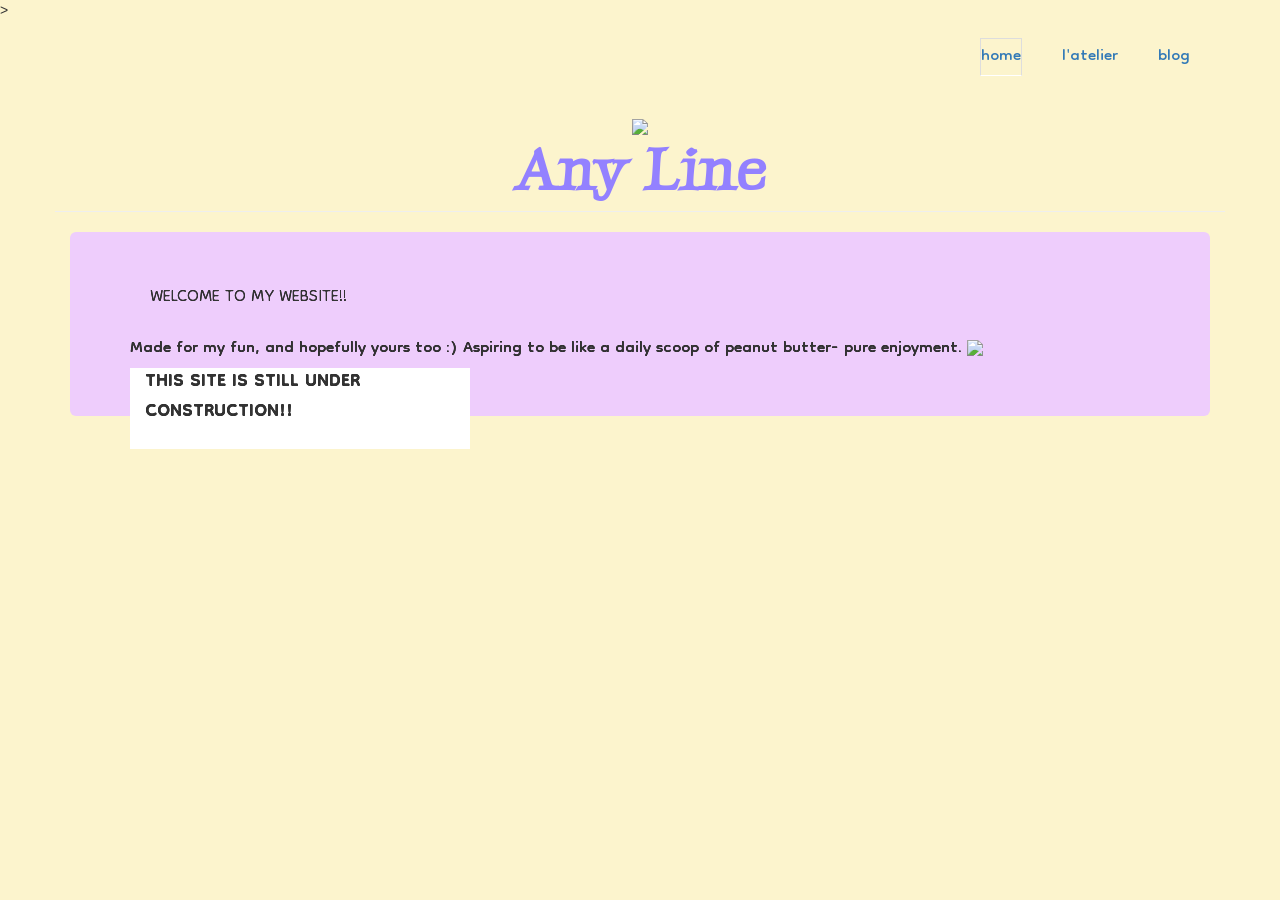
==== index.html @ ba72f8a0 "2nd commit" ====
<!DOCTYPE html>
<html lang="en" dir="ltr">
<head>
    <meta charset="utf-8">
    <title>wherethewindblows</title>
    <style>

        h1 {
            font-family: "garamond"serif;
        }
    </style>
    <link href="style.css" type="text/css" rel="stylesheet">
    <link rel="preconnect" href="https://fonts.googleapis.com">
    <link rel="preconnect" href="https://fonts.gstatic.com" crossorigin>
    <link rel="preconnect" href="https://fonts.googleapis.com">
    <link rel="preconnect" href="https://fonts.gstatic.com" crossorigin>
    <link href="https://fonts.googleapis.com/css2?family=Dongle&family=Luxurious+Roman&display=swap" rel="stylesheet"> >
    <link href="https://fonts.googleapis.com/css2?family=Send+Flowers&display=swap" rel="stylesheet">
    <link rel="stylesheet" href="https://maxcdn.bootstrapcdn.com/bootstrap/3.4.1/css/bootstrap.min.css">

    <link href="style.css" type="text/css" rel="stylesheet">
</head>
  <body>

    <header class="container">
      <div class="row">
        <nav class="col-sm-3 text-center nav nav-tabs nav-justified">


<p class="active"><a href="index.html">home</a></p>
            <p><a href="l'atelier.html">l'atelier</a></p>
            <p><a href="blog.html">blog</a></p>






</nav>
        <div class="page-header col-sm-12 text-center">
            <img src="../images/bunny.jpg" />
        <h1 style="color:#9381FF" >Any Line</h1>
           
      </div>

</div>

<section class="jumbotron">

    <p>WELCOME TO MY WEBSITE!!</p>
Made for my fun, and hopefully yours too :) Aspiring to be like a daily scoop of peanut butter- pure enjoyment.
<row>
<img   src="https://mail.google.com/mail/u/0?ui=2&ik=7646787bcc&attid=0.1&permmsgid=msg-a:r1485348343464986970&th=17f528e3afd46edb&view=att&disp=safe&realattid=17f528e24c8fff401021">
<div class=" col-sm-4" style="background-color:white; ">

  <h3 > <b> THIS SITE IS STILL UNDER CONSTRUCTION!! </b> </h3>


</div>
</row>
</section>

  </body>
</html>
---- style.css ----
body {
    background-color:  #fcf4cd;
}


.text {border: 1px solid #000;

  padding: 26px;
  margin: 20px;
      font-family: 'Dongle', sans-serif;
    text-align:left;
       font-size: 30px;}

       .blogtext {border: 1px solid #000;

         padding: 26px;
         margin: 20px;
             font-family: 'Dongle', sans-serif;
           text-align:left;
              }
.images {position:relative;
  left:20px;
  top: 20px
        ;

}

.nav { font-family:'Dongle', sans-serif;
        font-size: 28px;}
nav ul {display: inline;
text-align: center;}

nav li {display: inline-block;
  text-align: center;

  margin:auto;
  padding:20px;
}

.post {
    background-color:#fcf4cd;
    border: 15px;
    padding: 15px;
    margin: 10px;
    width: 40%;
    display:inline-block



}


.post2 {
    background-color: white;
    border: 15px;
    padding: 15px;
    width: 40%;
    float: right;
    margin-top: -50px

}

header {
  padding: 20px 0;


}

header .row,
footer .row,
{
  display: flex;
  align-items: center;
}

    header h1 {
        font-weight: 700;
        margin: 0;
        font-family: 'Luxurious roman', cursive;
        text-align: center;
        font-size: 60px
    }

header nav {
  display: flex;
  justify-content: flex-end;
}
section nav {
  display: flex;
  justify-content: flex-end;
}


header p {
  padding: 0 20px;
  margin: 0;
  font-family: 'Dongle', sans-serif;
  font-size: 25px;
}

.jumbotron {
    text-shadow: 0.25px 0.25px 0.25px #000000;
    background-color: #EECDFC
}



}
#font {
  font-family: 'Smooch Sans', sans-serif;

}
.jumbotron h1 {font-size:50px;
  font-family: 'arvo', cursive;
}
.jumbotron h2 {
  font-size: 35px;
  font-weight: 700;
  margin: 0;

  font-family: 'Dongle', sans-serif;
  font-family: 'Luxurious Roman', cursive;
}

.jumbotron p { font-family:
  'Dongle', sans-serif;
  font-size:26px;

}

.jumbotron h3 {
  margin: 0 0 20px;

  font-family:'Dongle', sans-serif;
          font-size: 28px;
}

section .row img {
  margin: 0 0 30px;
  width: 100%;
  ;
}

section {
  padding: 0 20px;
  margin: 0;
  font-family: 'Dongle', sans-serif;
  font-size: 25px;

}



.col-md-6 {
  margin: 0 0 30px;
}

.btn.btn-primary {
  border-radius: 2px;
  border: 0px;
  color: #fbd1d5;
  text-shadow: none;
  background-color: #ffffff;
}

.btn.btn-primary:hover {
  color: #ffffff;
  background-color: #fbd1d5;
}

.btn-secondary {
  background-color: #E8DFE0;
  color: #ffffff;
  margin: 0 0 30px;
}

.gallery {
  margin-top: 20px;

  ;

}
.post {
  margin-top: 20px;

  ;

}

.gallery-item {
    margin: 20px;
    background-color: white;
    border: 15px;
    padding: 10px;
    margin: 10px;
    width: 40%;
    display: inline-block
}

.gallery-item .thumbnail {
  border: 5px solid #fff;


}
.gallery-item .thumb {
  border: 5px solid #fff;
  width:400px;
  height: 700px

}
}


}
}
body h1 {color: #E87EA1}
---- style.css ----
body {
    background-color:  #fcf4cd;
}


.text {border: 1px solid #000;

  padding: 26px;
  margin: 20px;
      font-family: 'Dongle', sans-serif;
    text-align:left;
       font-size: 30px;}

       .blogtext {border: 1px solid #000;

         padding: 26px;
         margin: 20px;
             font-family: 'Dongle', sans-serif;
           text-align:left;
              }
.images {position:relative;
  left:20px;
  top: 20px
        ;

}

.nav { font-family:'Dongle', sans-serif;
        font-size: 28px;}
nav ul {display: inline;
text-align: center;}

nav li {display: inline-block;
  text-align: center;

  margin:auto;
  padding:20px;
}

.post {
    background-color:#fcf4cd;
    border: 15px;
    padding: 15px;
    margin: 10px;
    width: 40%;
    display:inline-block



}


.post2 {
    background-color: white;
    border: 15px;
    padding: 15px;
    width: 40%;
    float: right;
    margin-top: -50px

}

header {
  padding: 20px 0;


}

header .row,
footer .row,
{
  display: flex;
  align-items: center;
}

    header h1 {
        font-weight: 700;
        margin: 0;
        font-family: 'Luxurious roman', cursive;
        text-align: center;
        font-size: 60px
    }

header nav {
  display: flex;
  justify-content: flex-end;
}
section nav {
  display: flex;
  justify-content: flex-end;
}


header p {
  padding: 0 20px;
  margin: 0;
  font-family: 'Dongle', sans-serif;
  font-size: 25px;
}

.jumbotron {
    text-shadow: 0.25px 0.25px 0.25px #000000;
    background-color: #EECDFC
}



}
#font {
  font-family: 'Smooch Sans', sans-serif;

}
.jumbotron h1 {font-size:50px;
  font-family: 'arvo', cursive;
}
.jumbotron h2 {
  font-size: 35px;
  font-weight: 700;
  margin: 0;

  font-family: 'Dongle', sans-serif;
  font-family: 'Luxurious Roman', cursive;
}

.jumbotron p { font-family:
  'Dongle', sans-serif;
  font-size:26px;

}

.jumbotron h3 {
  margin: 0 0 20px;

  font-family:'Dongle', sans-serif;
          font-size: 28px;
}

section .row img {
  margin: 0 0 30px;
  width: 100%;
  ;
}

section {
  padding: 0 20px;
  margin: 0;
  font-family: 'Dongle', sans-serif;
  font-size: 25px;

}



.col-md-6 {
  margin: 0 0 30px;
}

.btn.btn-primary {
  border-radius: 2px;
  border: 0px;
  color: #fbd1d5;
  text-shadow: none;
  background-color: #ffffff;
}

.btn.btn-primary:hover {
  color: #ffffff;
  background-color: #fbd1d5;
}

.btn-secondary {
  background-color: #E8DFE0;
  color: #ffffff;
  margin: 0 0 30px;
}

.gallery {
  margin-top: 20px;

  ;

}
.post {
  margin-top: 20px;

  ;

}

.gallery-item {
    margin: 20px;
    background-color: white;
    border: 15px;
    padding: 10px;
    margin: 10px;
    width: 40%;
    display: inline-block
}

.gallery-item .thumbnail {
  border: 5px solid #fff;


}
.gallery-item .thumb {
  border: 5px solid #fff;
  width:400px;
  height: 700px

}
}


}
}
body h1 {color: #E87EA1}
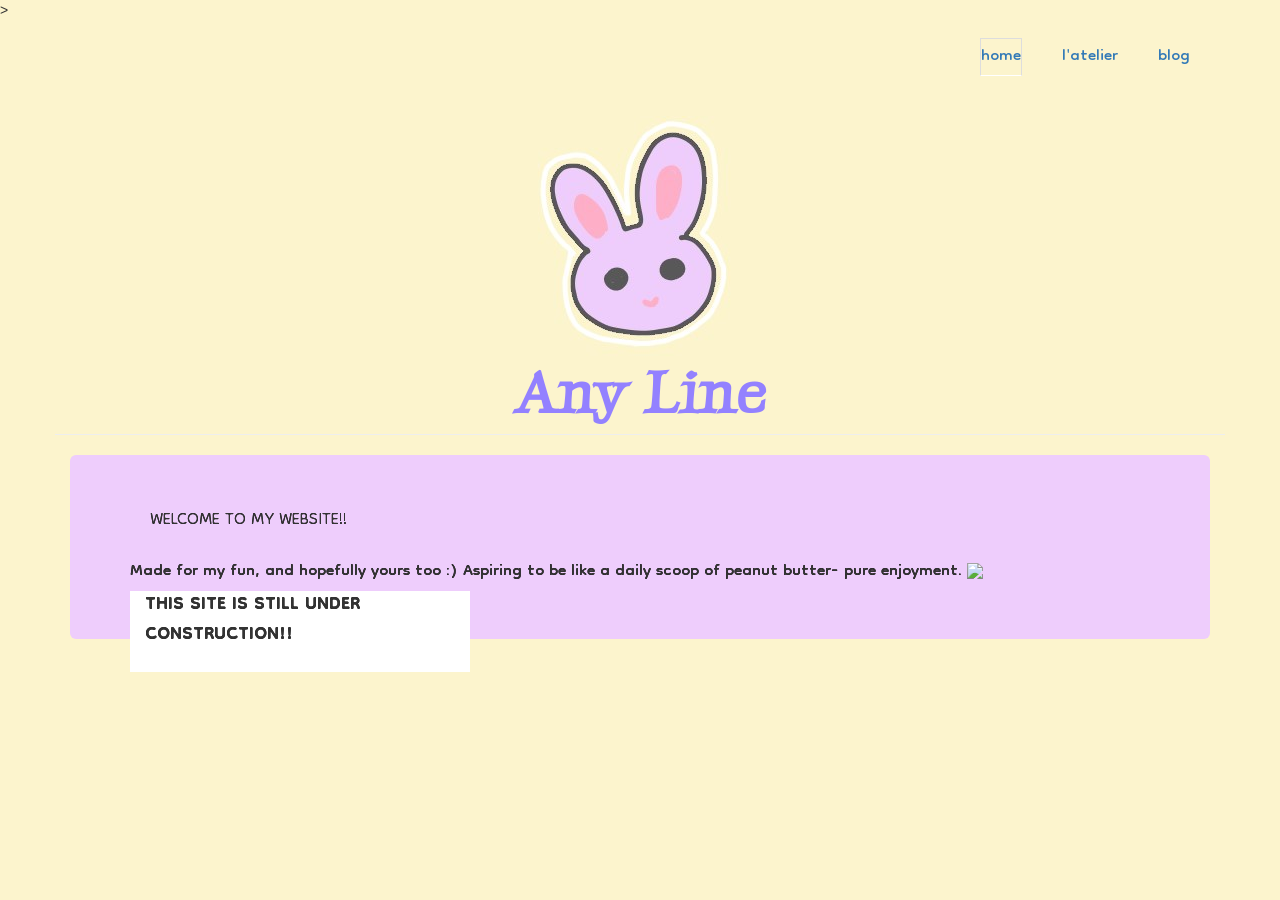
==== commit a010b7a0: "Update index.html" ====
--- a/index.html
+++ b/index.html
@@ -38,7 +38,7 @@
 
 </nav>
         <div class="page-header col-sm-12 text-center">
-            <img src="../images/bunny.jpg" />
+            <img src="images/bunny.jpg" />
         <h1 style="color:#9381FF" >Any Line</h1>
            
       </div>
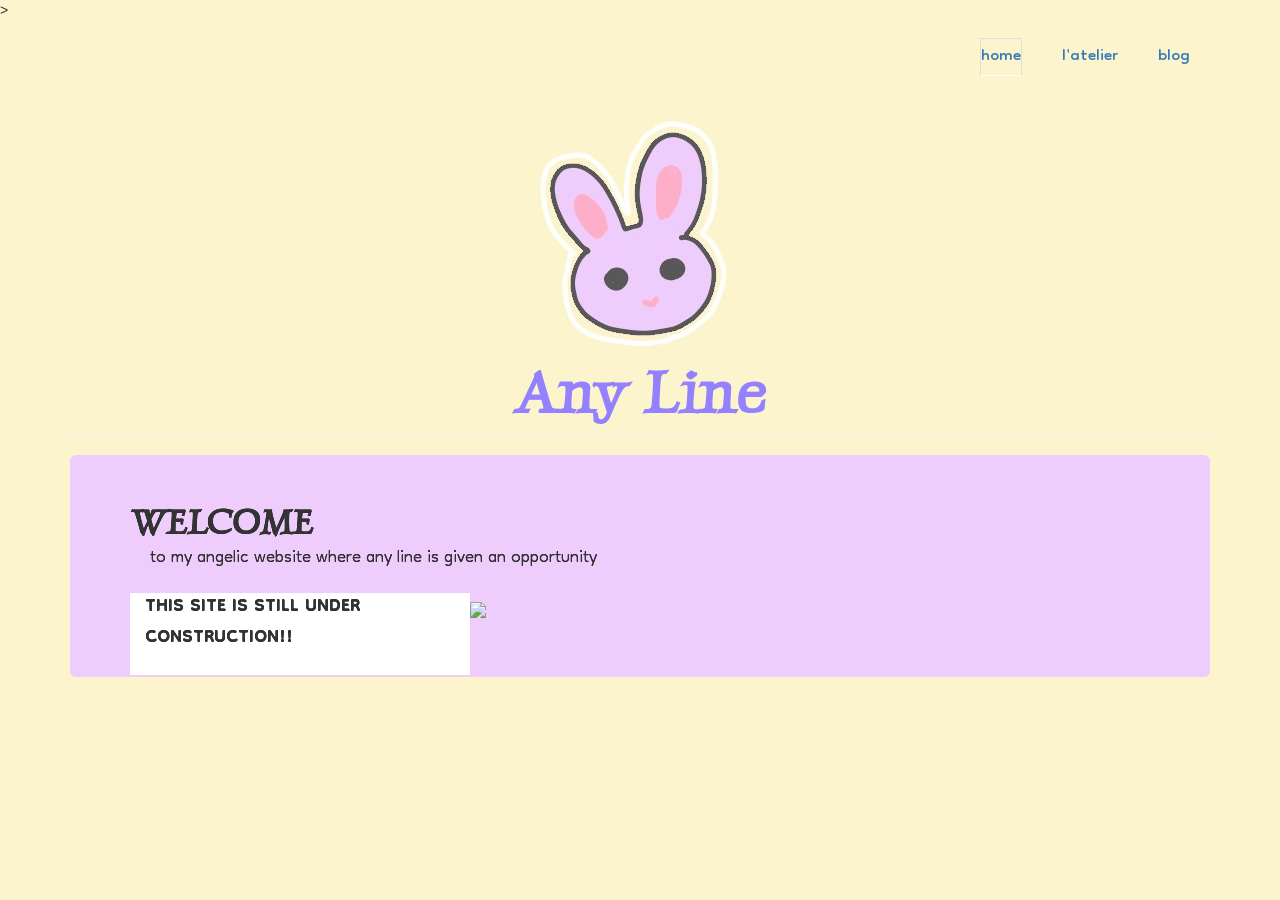
==== commit f031a4e4: "update" ====
--- a/index.html
+++ b/index.html
@@ -38,7 +38,7 @@
 
 </nav>
         <div class="page-header col-sm-12 text-center">
-            <img src="images/bunny.jpg" />
+            <img src="../images/bunny.jpg" />
         <h1 style="color:#9381FF" >Any Line</h1>
            
       </div>
@@ -46,9 +46,8 @@
 </div>
 
 <section class="jumbotron">
-
-    <p>WELCOME TO MY WEBSITE!!</p>
-Made for my fun, and hopefully yours too :) Aspiring to be like a daily scoop of peanut butter- pure enjoyment.
+<h2>WELCOME</h2>
+    <p>to my angelic website where any line is given an opportunity</p>
 <row>
 <img   src="https://mail.google.com/mail/u/0?ui=2&ik=7646787bcc&attid=0.1&permmsgid=msg-a:r1485348343464986970&th=17f528e3afd46edb&view=att&disp=safe&realattid=17f528e24c8fff401021">
 <div class=" col-sm-4" style="background-color:white; ">
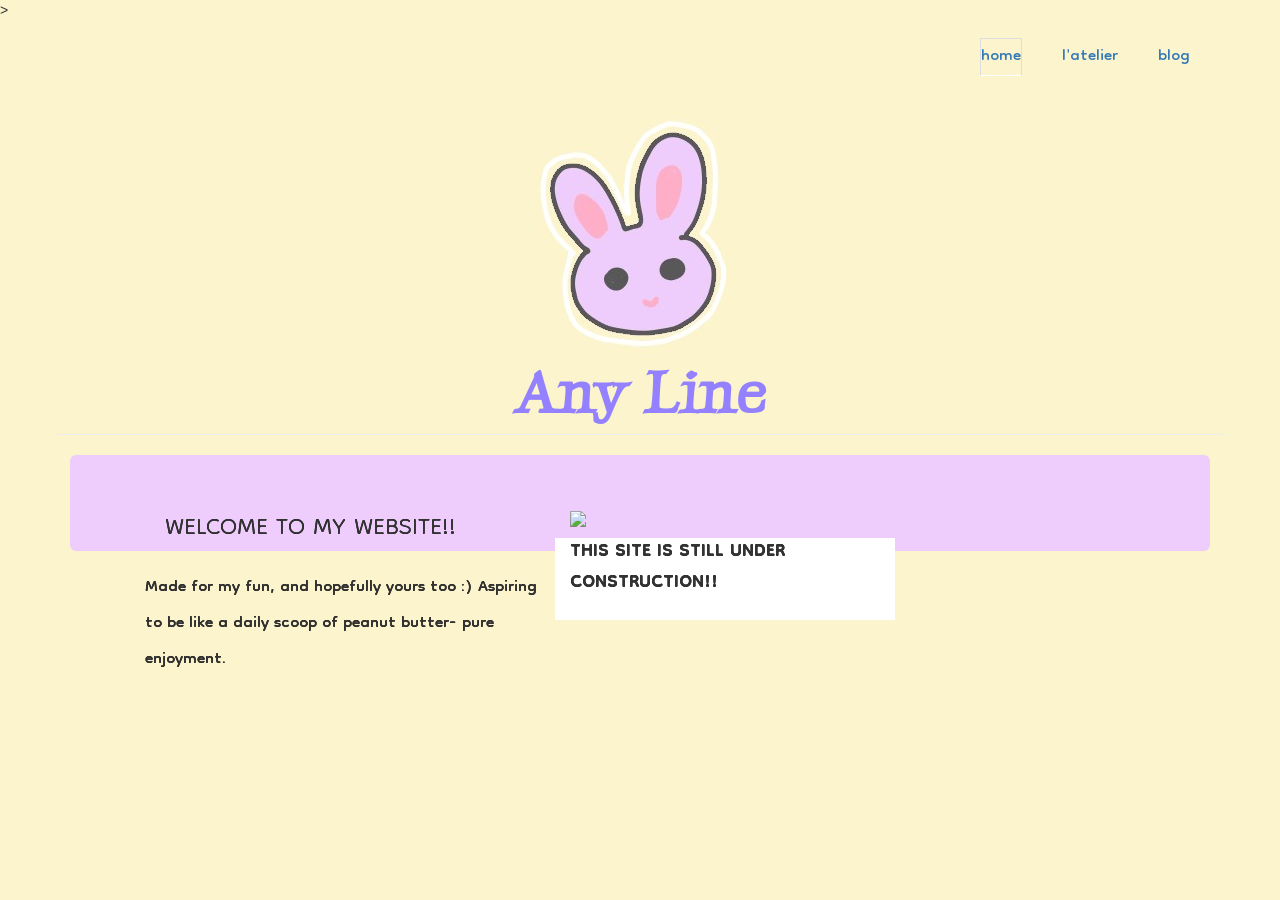
==== commit a3c3ed5b: "Update index.html" ====
--- a/index.html
+++ b/index.html
@@ -2,7 +2,7 @@
 <html lang="en" dir="ltr">
 <head>
     <meta charset="utf-8">
-    <title>wherethewindblows</title>
+    <title>AnyLine</title>
     <style>
 
         h1 {
@@ -46,10 +46,17 @@
 </div>
 
 <section class="jumbotron">
-<h2>WELCOME</h2>
-    <p>to my angelic website where any line is given an opportunity</p>
+   <row>
+       <div class="col-sm-5">
+    <p style="font-size:150%">WELCOME TO MY WEBSITE!!</p>
+Made for my fun, and hopefully yours too :) Aspiring to be like a daily scoop of peanut butter- pure enjoyment.
+           </div>
+       <div class="col-sm-5">
+           <img src="https://mail.google.com/mail/u/0?ui=2&ik=7646787bcc&attid=0.1&permmsgid=msg-a:r1485348343464986970&th=17f528e3afd46edb&view=att&disp=safe&realattid=17f528e24c8fff401021">
+       </div>
+     </row>
 <row>
-<img   src="https://mail.google.com/mail/u/0?ui=2&ik=7646787bcc&attid=0.1&permmsgid=msg-a:r1485348343464986970&th=17f528e3afd46edb&view=att&disp=safe&realattid=17f528e24c8fff401021">
+
 <div class=" col-sm-4" style="background-color:white; ">
 
   <h3 > <b> THIS SITE IS STILL UNDER CONSTRUCTION!! </b> </h3>
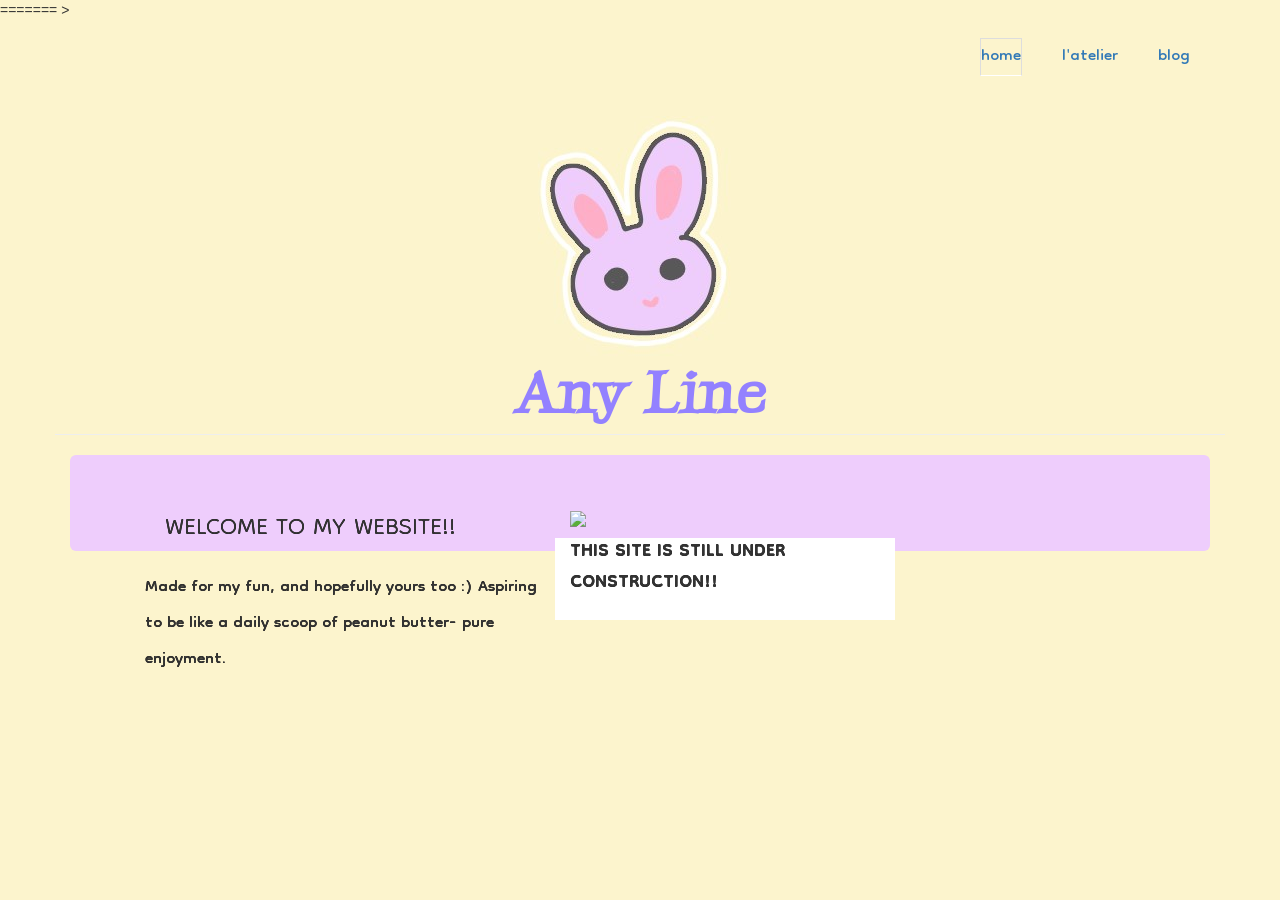
==== commit a6f85230: "update" ====
--- a/index.html
+++ b/index.html
@@ -2,7 +2,11 @@
 <html lang="en" dir="ltr">
 <head>
     <meta charset="utf-8">
+
     <title>AnyLine</title>
+=======
+    <title>Anyline</title>
+
     <style>
 
         h1 {
@@ -38,7 +42,7 @@
 
 </nav>
         <div class="page-header col-sm-12 text-center">
-            <img src="../images/bunny.jpg" />
+            <img src="images/bunny.jpg" />
         <h1 style="color:#9381FF" >Any Line</h1>
            
       </div>
